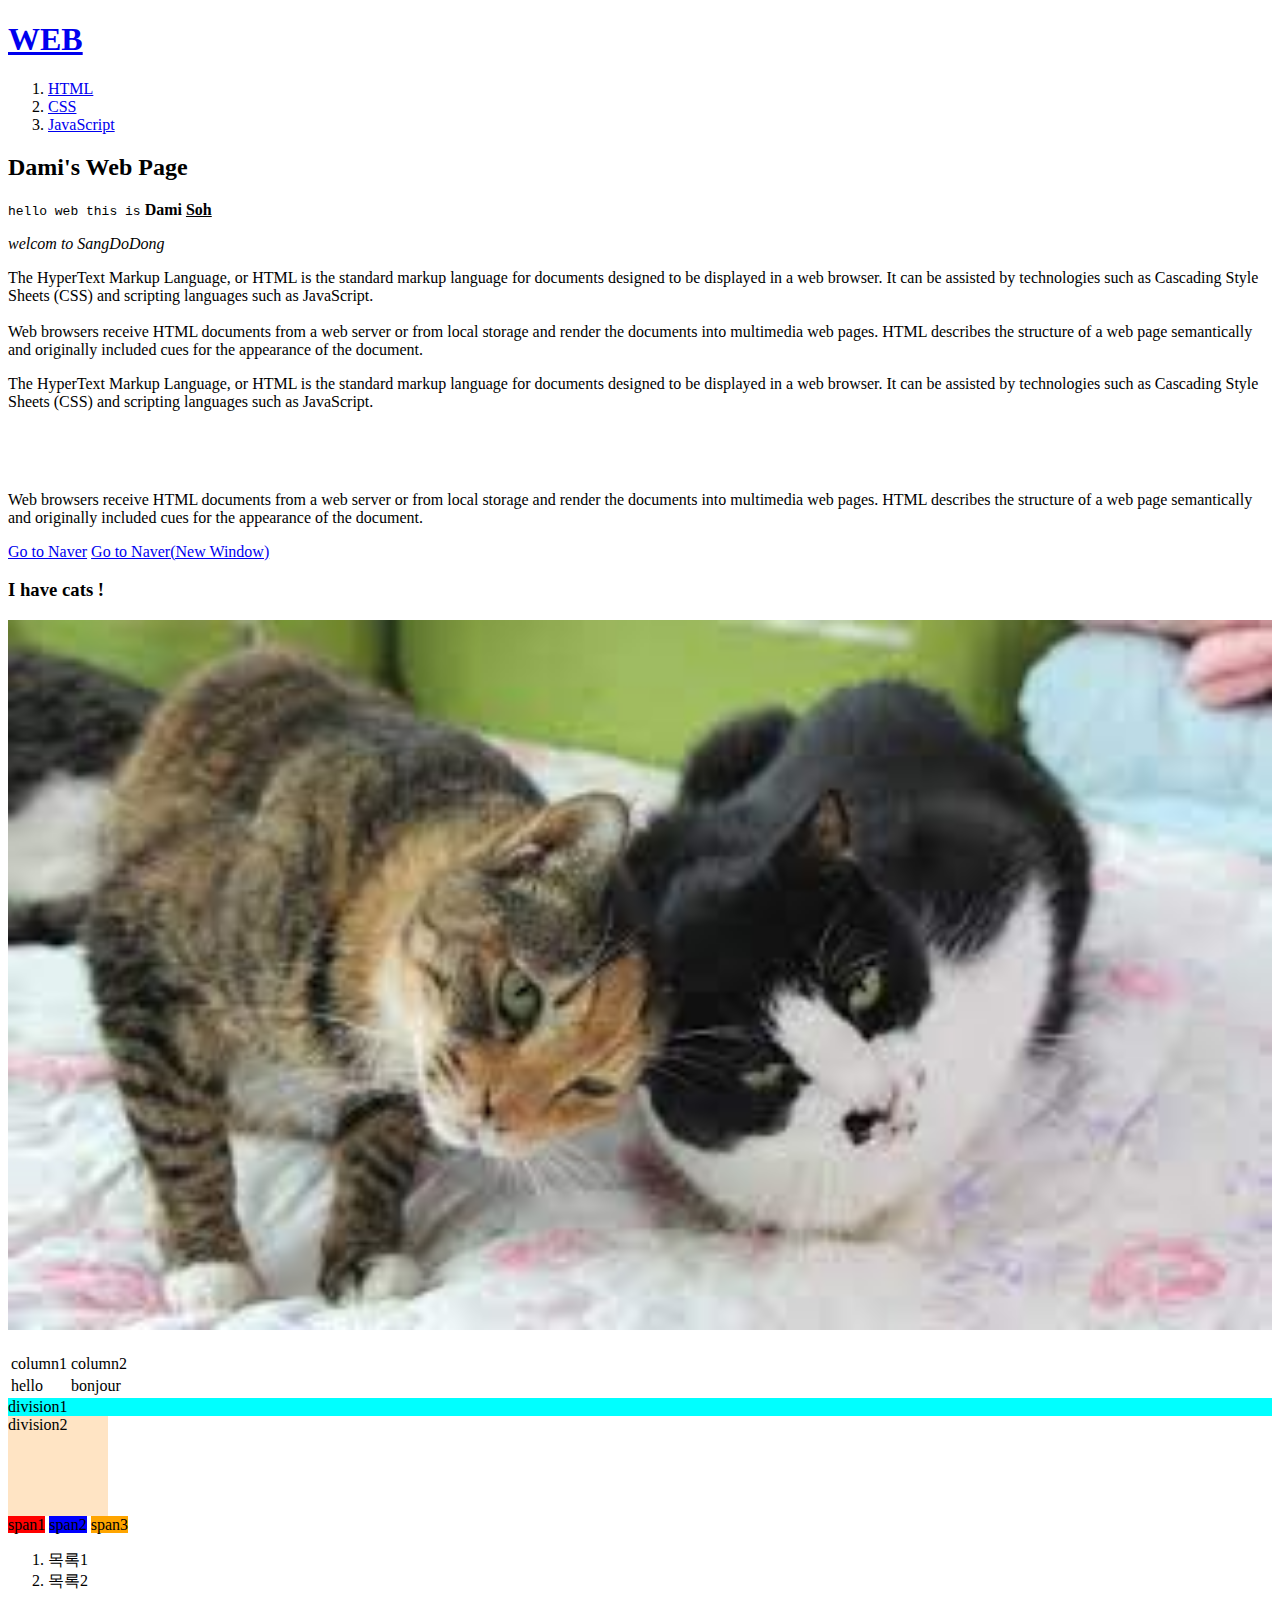
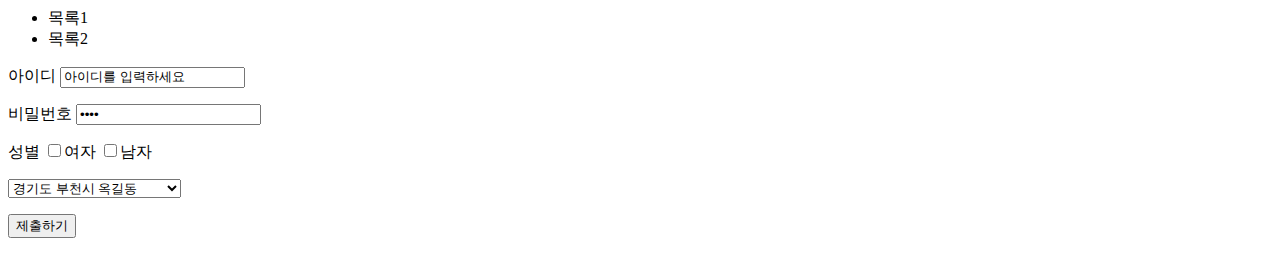
==== webN/1.html @ c37435a1 "Oct. 2021 Updates" ====
<!DOCTYPE html>
<html>
    <head>
        <title>
        HTML
        </title>
        <meta charset="utf-8">
    </head>
    <body>
        <h1><a href="index.html">WEB</a></h1>
        <ol>
            <li><a href="1.html">HTML</a></li>
            <li><a href="2.html">CSS</a></li>
            <li><a href="3.html">JavaScript</a></li>
        </ol>
        <h2>Dami's Web Page</h2>
        <kbd>hello web this is</kbd>
        <strong>Dami <u>Soh</u></strong>
        <p><cite>welcom to SangDoDong</cite></p>
        The HyperText Markup Language, or HTML is the standard markup language for documents designed to be displayed in a web browser. It can be assisted by technologies such as Cascading Style Sheets (CSS) and scripting languages such as JavaScript.<br><br>
        Web browsers receive HTML documents from a web server or from local storage and render the documents into multimedia web pages. HTML describes the structure of a web page semantically and originally included cues for the appearance of the document.<br>
        <p>The HyperText Markup Language, or HTML is the standard markup language for documents designed to be displayed in a web browser. It can be assisted by technologies such as Cascading Style Sheets (CSS) and scripting languages such as JavaScript.</p>
        <p style="margin-top:80px">Web browsers receive HTML documents from a web server or from local storage and render the documents into multimedia web pages. HTML describes the structure of a web page semantically and originally included cues for the appearance of the document.</p>
        <p><a href="naver.com">Go to Naver</a>
        <a href="http://naver.com" target="_blank" title="네이버 바로가기">Go to Naver(New Window)</a></p>
        <h3>I have cats !</h3>
        <img src="다운로드.jpeg" width="100%"><br><br>
        <table>
            <tr>
                <td>column1</td>
                <td>column2</td>
            </tr>
            <tr>
                <td>
                    hello
                </td>
                <td>bonjour</td>
            </tr>
        </table>

        <div style="background-color: aqua">division1</div>
        <div style="width:100px; height:100px; background-color: bisque;">division2</div>

        <span style="background-color: red;">span1</span>
        <span style="background-color: blue;">span2</span>
        <span style="background-color: orange">span3</span>

        <ol>
            <li>
                목록1
            </li>
            <li>목록2</li>
        </ol>

        <ul>
            <li>목록1</li>
            <li>목록2</li>
        </ul>
        <form>
            <p>
            아이디
            <input type="text" name="id" value="아이디를 입력하세요">
            </p>
            <p>
                비밀번호
                <input type="password" name="pw" value="비밀번호">
            </p>
            <p>
                성별
                <input type="checkbox" name="gender" value="female">여자
                <input type="checkbox" name="gender" vallue="male">남자
            </p>
            <p>
                <select>
                    <option value="부천">
                        경기도 부천시 옥길동
                    </option>
                    <option value="동작">서울특별시 동작구 상도동</option>
                </select>
            </p>
            <p>
                <input type="submit" value="제출하기">
            </p>
        </form>
        <div id="disqus_thread"></div>
        <script>
            /**
            *  RECOMMENDED CONFIGURATION VARIABLES: EDIT AND UNCOMMENT THE SECTION BELOW TO INSERT DYNAMIC VALUES FROM YOUR PLATFORM OR CMS.
            *  LEARN WHY DEFINING THESE VARIABLES IS IMPORTANT: https://disqus.com/admin/universalcode/#configuration-variables    */
            /*
            var disqus_config = function () {
            this.page.url = PAGE_URL;  // Replace PAGE_URL with your page's canonical URL variable
            this.page.identifier = PAGE_IDENTIFIER; // Replace PAGE_IDENTIFIER with your page's unique identifier variable
            };
            */
            (function() { // DON'T EDIT BELOW THIS LINE
            var d = document, s = d.createElement('script');
            s.src = 'https://webn-11.disqus.com/embed.js';
            s.setAttribute('data-timestamp', +new Date());
            (d.head || d.body).appendChild(s);
            })();
        </script>
        <noscript>Please enable JavaScript to view the <a href="https://disqus.com/?ref_noscript">comments powered by Disqus.</a></noscript>
  


    </body>
</html>
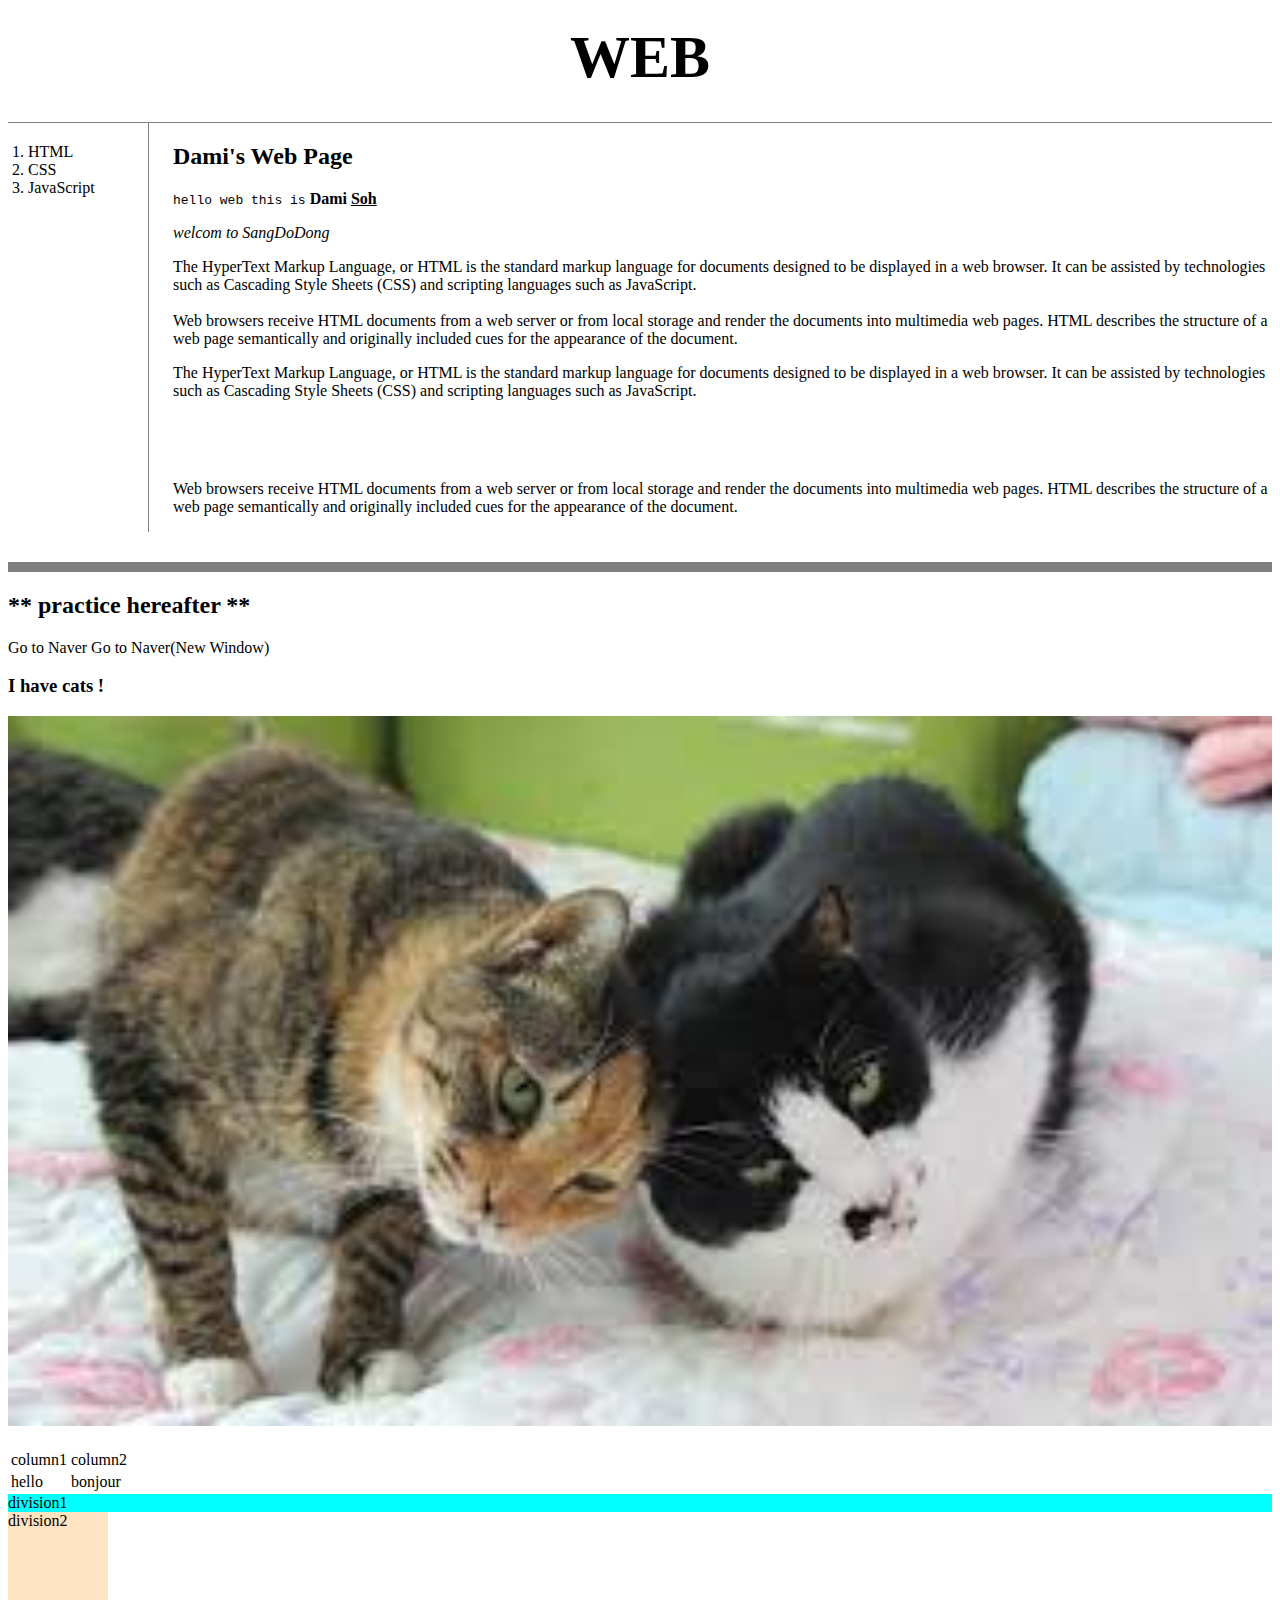
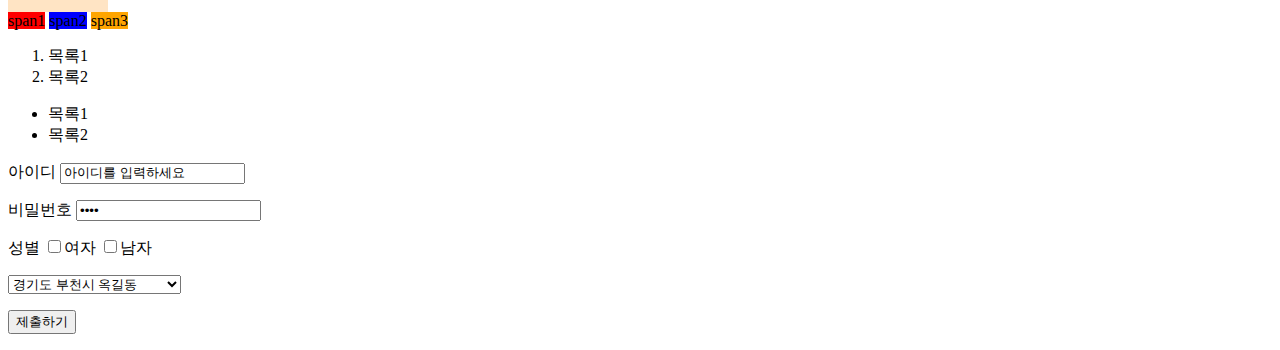
==== commit c42c1d48: "211011" ====
--- a/webN/1.html
+++ b/webN/1.html
@@ -5,24 +5,44 @@
         HTML
         </title>
         <meta charset="utf-8">
+        <link rel="stylesheet" href ="style.css">
     </head>
     <body>
+
         <h1><a href="index.html">WEB</a></h1>
-        <ol>
-            <li><a href="1.html">HTML</a></li>
-            <li><a href="2.html">CSS</a></li>
-            <li><a href="3.html">JavaScript</a></li>
-        </ol>
-        <h2>Dami's Web Page</h2>
-        <kbd>hello web this is</kbd>
-        <strong>Dami <u>Soh</u></strong>
-        <p><cite>welcom to SangDoDong</cite></p>
-        The HyperText Markup Language, or HTML is the standard markup language for documents designed to be displayed in a web browser. It can be assisted by technologies such as Cascading Style Sheets (CSS) and scripting languages such as JavaScript.<br><br>
-        Web browsers receive HTML documents from a web server or from local storage and render the documents into multimedia web pages. HTML describes the structure of a web page semantically and originally included cues for the appearance of the document.<br>
-        <p>The HyperText Markup Language, or HTML is the standard markup language for documents designed to be displayed in a web browser. It can be assisted by technologies such as Cascading Style Sheets (CSS) and scripting languages such as JavaScript.</p>
-        <p style="margin-top:80px">Web browsers receive HTML documents from a web server or from local storage and render the documents into multimedia web pages. HTML describes the structure of a web page semantically and originally included cues for the appearance of the document.</p>
+        <div id="grid">
+            <ol>
+                <li><a href="1.html">HTML</a></li>
+                <li><a href="2.html">CSS</a></li>
+                <li><a href="3.html">JavaScript</a></li>
+            </ol>
+
+        <!---
+            <h1><a href="index.html">WEB</a></h1>
+            <ol>
+                <li><a href="1.html"><font color="red">HTML</font></a></li>
+                <li><a href="2.html">CSS</a></li>
+                <li><a href="3.html">JavaScript</a></li>
+            </ol>
+
+        -->
+            <div id="article">
+                <h2>Dami's Web Page</h2>
+                <kbd>hello web this is</kbd>
+                <strong>Dami <u>Soh</u></strong>
+                <p><cite>welcom to SangDoDong</cite></p>
+                The HyperText Markup Language, or HTML is the standard markup language for documents designed to be displayed in a web browser. It can be assisted by technologies such as Cascading Style Sheets (CSS) and scripting languages such as JavaScript.<br><br>
+                Web browsers receive HTML documents from a web server or from local storage and render the documents into multimedia web pages. HTML describes the structure of a web page semantically and originally included cues for the appearance of the document.<br>
+                <p>The HyperText Markup Language, or HTML is the standard markup language for documents designed to be displayed in a web browser. It can be assisted by technologies such as Cascading Style Sheets (CSS) and scripting languages such as JavaScript.</p>
+                <p style="margin-top:80px">Web browsers receive HTML documents from a web server or from local storage and render the documents into multimedia web pages. HTML describes the structure of a web page semantically and originally included cues for the appearance of the document.</p>
+            </div>
+    </div>
+
+    <div id = "practice">
+        
+        <h2> ** practice hereafter ** </h2>
         <p><a href="naver.com">Go to Naver</a>
-        <a href="http://naver.com" target="_blank" title="네이버 바로가기">Go to Naver(New Window)</a></p>
+        <a href="https://naver.com" target="_blank" title="네이버 바로가기">Go to Naver(New Window)</a></p>
         <h3>I have cats !</h3>
         <img src="다운로드.jpeg" width="100%"><br><br>
         <table>
@@ -101,7 +121,7 @@
             })();
         </script>
         <noscript>Please enable JavaScript to view the <a href="https://disqus.com/?ref_noscript">comments powered by Disqus.</a></noscript>
-  
+    </div>
 
 
     </body>
--- a/webN/style.css
+++ b/webN/style.css
@@ -0,0 +1,70 @@
+
+         /*
+        {{1}}
+        [Selector(선택자)] 우선순위 id > class > tag / 같은 친구들 중에서는 뒤에 온 애들이 이긴다
+            Reason: 
+                1. id는 한번만 사용되어야 한다. (e.g. ID Card for individual)
+        {{2}}
+        id -> #클래스명
+        class -> .클래스명
+        tag -> 태그명
+        */
+
+        a {
+            color:black;
+            text-decoration: none;
+        }
+
+        h1 {
+            font-size:60px;
+            text-align: center;
+            border-bottom: 1px solid gray;
+            padding: 15px;
+            padding-bottom: 30px;
+            margin: 0;
+
+        }
+        #active{
+            color:red
+        }
+
+        .saw {
+            color:gray;
+        }
+        /* grid라는 id를 부모로 가지는 태그 ol */
+
+        #grid ol{
+            border-right: 1px solid gray;
+            width: 100px;
+            margin: 0;
+            padding: 20px;
+            display:block
+        }
+
+        #grid{
+            display: grid;
+            grid-template-columns: 150px 1fr;
+        }
+
+        #article{
+            margin-left:15px;
+        }
+        /* 800px 보다 스크린 사이즈가 작으면 == max-width:800px */
+
+        #practice{
+            border-top: solid gray 10px;
+            margin-top: 30px;
+        }
+
+        @media(max-width:800px){
+            #grid{
+                display:block;
+            }
+            #grid ol{
+                border-right:none;
+            }
+
+            h1 {
+                border-bottom: none;
+            }
+        }
